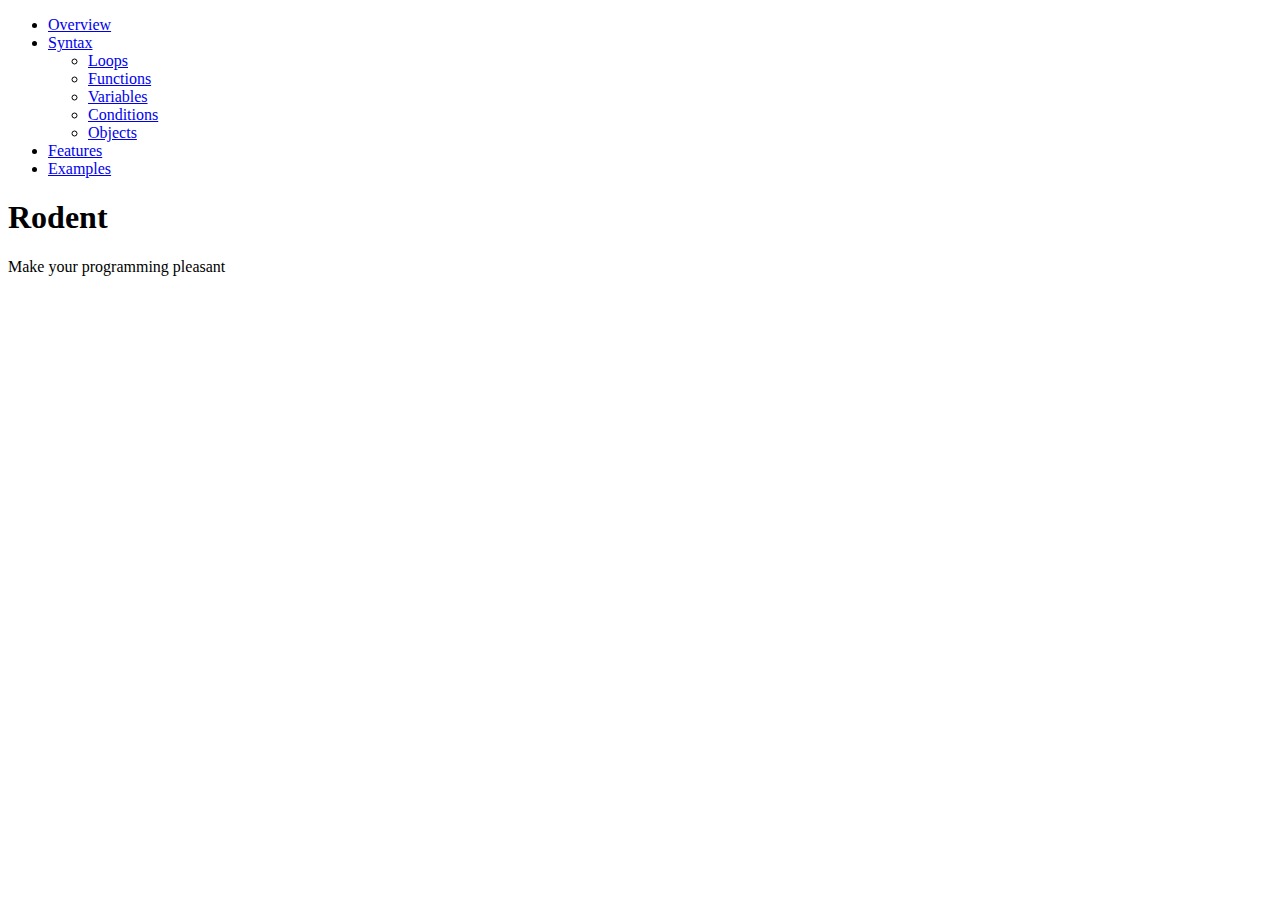
==== Rodent/index.html @ 8f515979 "Rename index.html to Rodent/index.html" ====
<!DOCTYPE html>
<html lang="en">
<head>
    <meta charset="UTF-8">
    <meta name="viewport" content="width=device-width, initial-scale=1.0">
    <title>Rodent</title>
    <link rel="stylesheet" href="style.css">
    <link rel="preconnect" href="https://fonts.googleapis.com">
    <link rel="preconnect" href="https://fonts.gstatic.com" crossorigin>
    <link href="https://fonts.googleapis.com/css2?family=Space+Mono:ital,wght@0,400;0,700;1,400;1,700&display=swap" rel="stylesheet">
</head>
<body>
    <header class="main-header">
        <div class="menu-icon" onclick="toggleMenu()">
            <div class="bar"></div>
            <div class="bar"></div>
            <div class="bar"></div>
        </div>
    </header>

    <nav class="side-menu" id="sideMenu">
        <ul>
            <li><a href="#overview">Overview</a></li>
            <li class="menu-item">
                <a href="#syntax" class="has-submenu" id = "syntax">Syntax</a>
                <ul class="submenu">
                    <li><a href="#loops">Loops</a></li>
                    <li><a href="#functions">Functions</a></li>
                    <li><a href="#variables">Variables</a></li>
                    <li><a href="#conditions">Conditions</a></li>
                    <li><a href="#objects">Objects</a></li>
                </ul>
            </li>
            <li><a href="#features">Features</a></li>
            <li><a href="#examples">Examples</a></li>
        </ul>
    </nav>

    <main class="main-content">
        <h1 class="main-title">Rodent</h1>
        <p class="subtitle">Make your programming pleasant</p>
    </main>

    <script>
        function toggleMenu() {
            const menu = document.getElementById('sideMenu');
            menu.classList.toggle('visible');
        }
    </script>
</body>
</html>
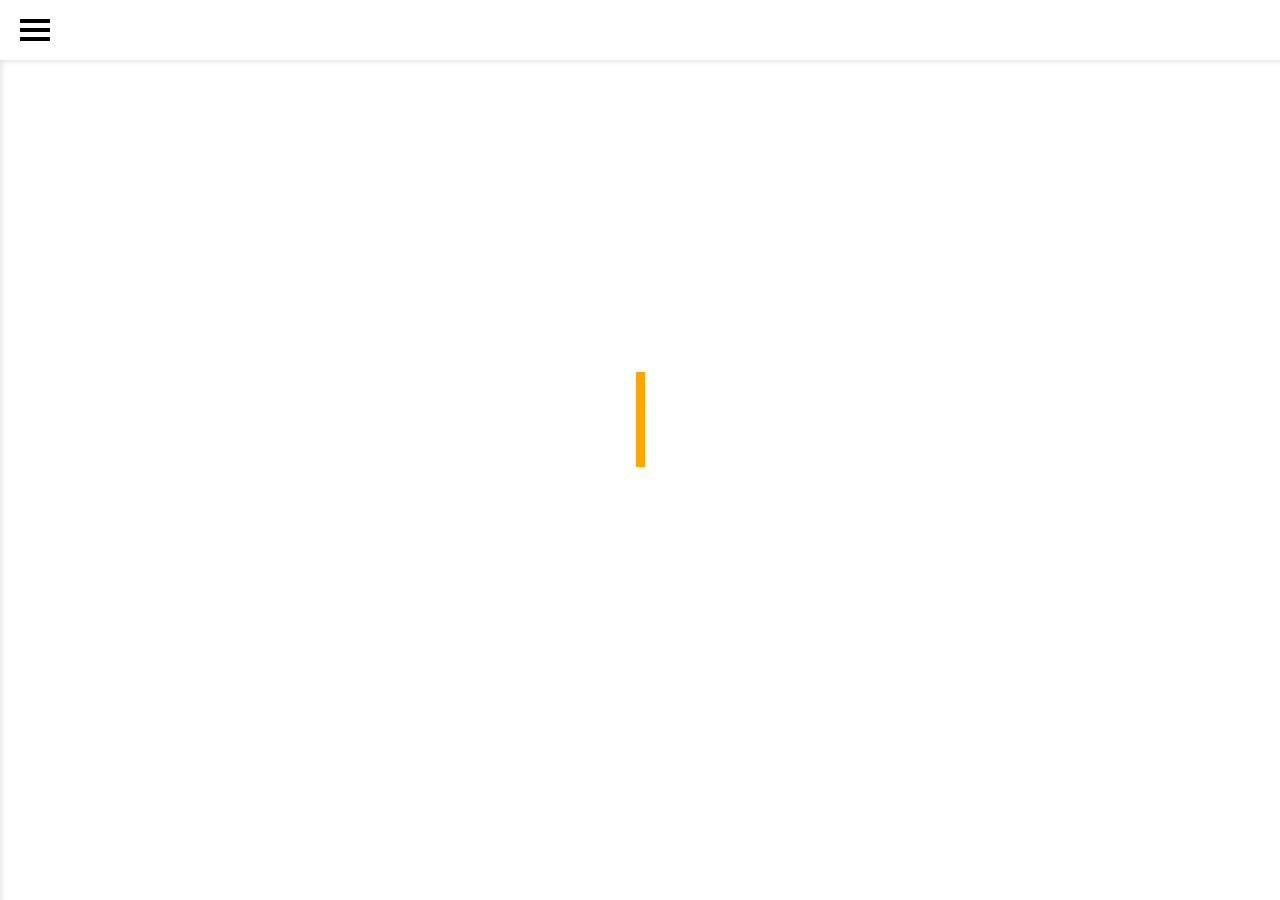
==== commit d07f0129: "remove href in the syntax" ====
--- a/Rodent/index.html
+++ b/Rodent/index.html
@@ -22,7 +22,7 @@
         <ul>
             <li><a href="#overview">Overview</a></li>
             <li class="menu-item">
-                <a href="#syntax" class="has-submenu" id = "syntax">Syntax</a>
+                <a class="has-submenu" id = "syntax">Syntax</a>
                 <ul class="submenu">
                     <li><a href="#loops">Loops</a></li>
                     <li><a href="#functions">Functions</a></li>
--- a/Rodent/style.css
+++ b/Rodent/style.css
@@ -0,0 +1,186 @@
+body {
+    margin: 0;
+    font-family: Arial, sans-serif;
+    background-color: #ffffff;
+    color: #000000;
+}
+
+.main-header {
+    position: fixed;
+    top: 0;
+    left: 0;
+    width: 100%;
+    height: 60px;
+    background-color: #ffffff;
+    display: flex;
+    align-items: center;
+    padding: 0 20px;
+    box-shadow: 0 2px 5px rgba(0, 0, 0, 0.1);
+    z-index: 1000;
+}
+
+.menu-icon {
+    cursor: pointer;
+}
+
+.menu-icon .bar {
+    width: 30px;
+    height: 4px;
+    background-color: #000000;
+    margin: 5px 0;
+    transition: 0.3s;
+}
+
+.side-menu {
+    position: fixed;
+    top: 0;
+    left: -250px;
+    width: 250px;
+    height: 100%;
+    background-color: #f4f4f4;
+    box-shadow: 2px 0 5px rgba(0, 0, 0, 0.1);
+    transition: 0.3s;
+    padding-top: 60px;
+    z-index: 999;
+}
+
+.side-menu.visible {
+    left: 0;
+}
+
+.side-menu ul {
+    list-style: none;
+    padding: 0;
+    margin: 0;
+}
+
+.side-menu ul li {
+    padding: 15px 0;
+    text-align: center;
+}
+
+.side-menu ul li a {
+    text-decoration: none;
+    color: #000000;
+    font-weight: bold;
+    display: block;
+    border-radius: 8px;
+    line-height: 2;
+    margin-left: 4%;
+    margin-right: 4%;
+}
+
+.side-menu ul li a:hover,
+.side-menu ul li a.active {
+    background-color: #f4f4f4;
+    border-radius: 8px;
+}
+
+.side-menu ul li .submenu {
+    display: block;
+    list-style: none;
+    padding: 0;
+    margin: 0;
+    background-color: #ddd;
+    border-bottom-left-radius: 8px;
+    border-bottom-right-radius: 8px;
+    max-height: 0; /* Начальная высота подменю - скрыто */
+    opacity: 0; /* Начальная прозрачность - скрыто */
+    overflow: hidden; /* Скрытие содержимого */
+    transition: max-height 0.3s ease-out; /* Плавное изменение высоты и прозрачности */
+}
+
+.side-menu ul li:hover .submenu {
+    max-height: 500px; /* Устанавливаем максимальную высоту для подменю */
+    opacity: 1; /* Устанавливаем полную непрозрачность */
+}
+
+/* Подсветка пунктов подменю */
+.submenu li a {
+    padding: 10px;
+    text-align: left;
+    color: #000000;
+    font-weight: normal;
+}
+
+.submenu li a:hover {
+    background-color: #f4f4f4;
+}
+
+/* Подсветка для пункта Syntax, когда курсор находится в подменю */
+.side-menu ul li:hover > a,
+.side-menu ul li .submenu li a:hover {
+    background-color: #f4f4f4;
+}
+
+.side-menu ul li:hover > a {
+    background-color: #ddd;
+}
+
+#syntax {
+    text-decoration: none;
+    color: #000000;
+    font-weight: bold;
+    display: block;
+    border-radius: 8px;
+    line-height: 2;
+    margin: 0%;
+    border-bottom-right-radius: 0;
+    border-bottom-left-radius: 0;
+}
+
+.main-content {
+    display: flex;
+    flex-direction: column;
+    align-items: center;
+    justify-content: center;
+    height: 100vh;
+    text-align: center;
+}
+
+.main-title {
+    font-size: 4em;
+    font-weight: bold;
+    white-space: nowrap;
+    border-right: .15em solid orange;
+    font-family: "Space Mono";
+    overflow: hidden;
+    width: 0;
+    animation: typing 1s steps(10, end) forwards, remove-cursor 0.3s 1.5s forwards;
+    animation-fill-mode: forwards;
+}
+
+.subtitle {
+    font-size: 1.5em;
+    margin-top: 10px;
+    opacity: 0;
+    animation: fade-in 1.5s ease 6s forwards;
+    animation-delay: 0s;
+}
+
+@keyframes typing {
+    from {
+        width: 0;
+    }
+    to {
+        width: 16%;
+    }
+}
+
+@keyframes fade-in {
+    0% {
+        opacity: 0;
+    }
+    100% {
+        opacity: 1;
+    }
+}
+
+@keyframes remove-cursor {
+    0% {
+        border-right: .15em solid orange;
+    }
+    100% {
+        border-right: none;
+    }
+}
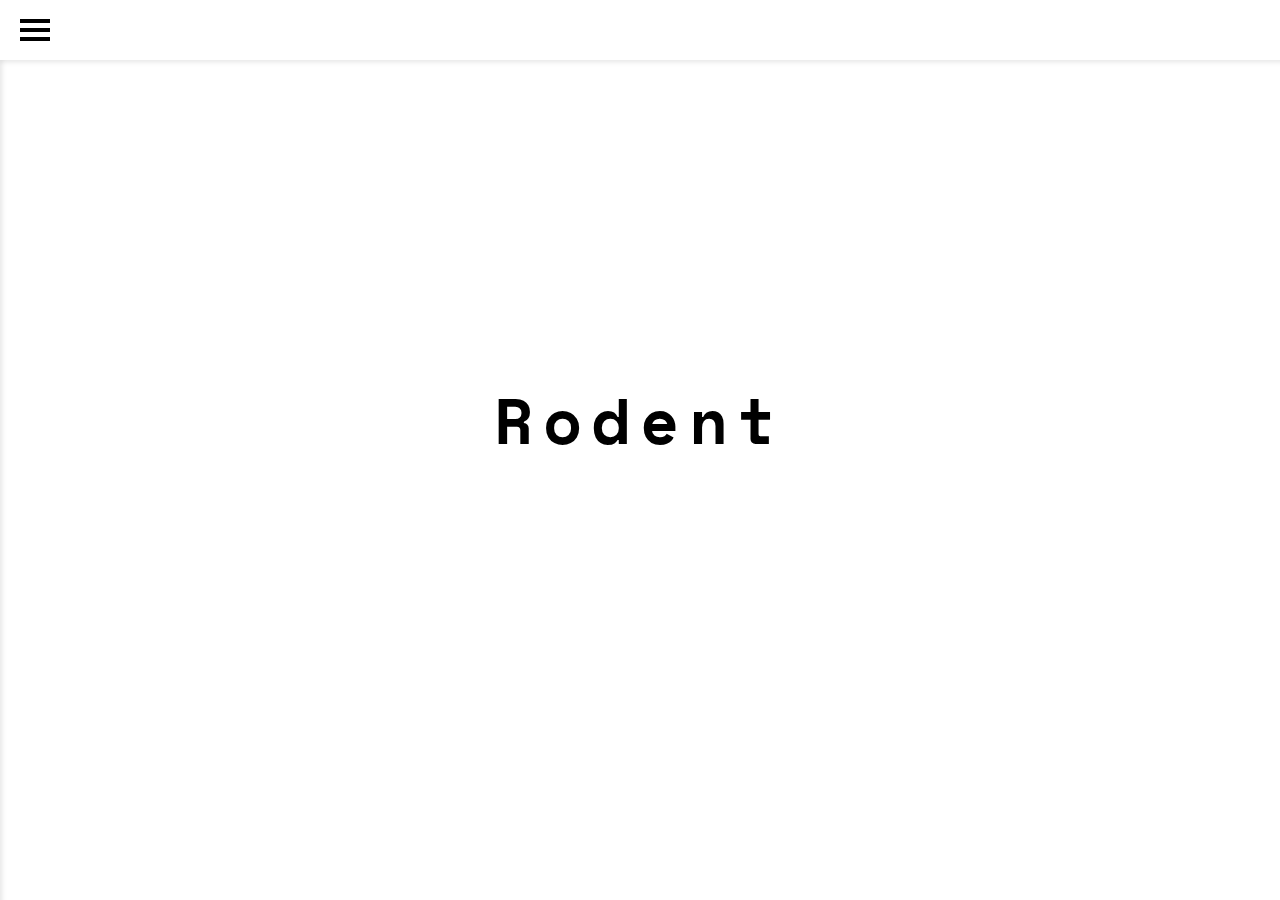
==== commit 7a5b3e9d: "upd" ====
--- a/Rodent/index.html
+++ b/Rodent/index.html
@@ -37,7 +37,7 @@
     </nav>
 
     <main class="main-content">
-        <h1 class="main-title">Rodent</h1>
+        <h1 class="main-title" id = "title">Rodent</h1>
         <p class="subtitle">Make your programming pleasant</p>
     </main>
 
--- a/Rodent/style.css
+++ b/Rodent/style.css
@@ -142,12 +142,15 @@
     font-size: 4em;
     font-weight: bold;
     white-space: nowrap;
-    border-right: .15em solid orange;
     font-family: "Space Mono";
     overflow: hidden;
-    width: 0;
-    animation: typing 1s steps(10, end) forwards, remove-cursor 0.3s 1.5s forwards;
-    animation-fill-mode: forwards;
+    /* border-right: .15em solid orange; The typwriter cursor */
+    white-space: nowrap; /* Keeps the content on a single line */
+    margin: 0 auto; /* Gives that scrolling effect as the typing happens */
+    letter-spacing: .15em; /* Adjust as needed */
+    animation: 
+    typing 3.5s steps(40, end);
+    /* blink-caret .75s step-end infinite; */
 }
 
 .subtitle {
@@ -163,7 +166,7 @@
         width: 0;
     }
     to {
-        width: 16%;
+        width: 100%;
     }
 }
 
@@ -184,3 +187,8 @@
         border-right: none;
     }
 }
+
+@keyframes blink-caret {
+    from, to { border-color: transparent }
+    50% { border-color: orange; }
+}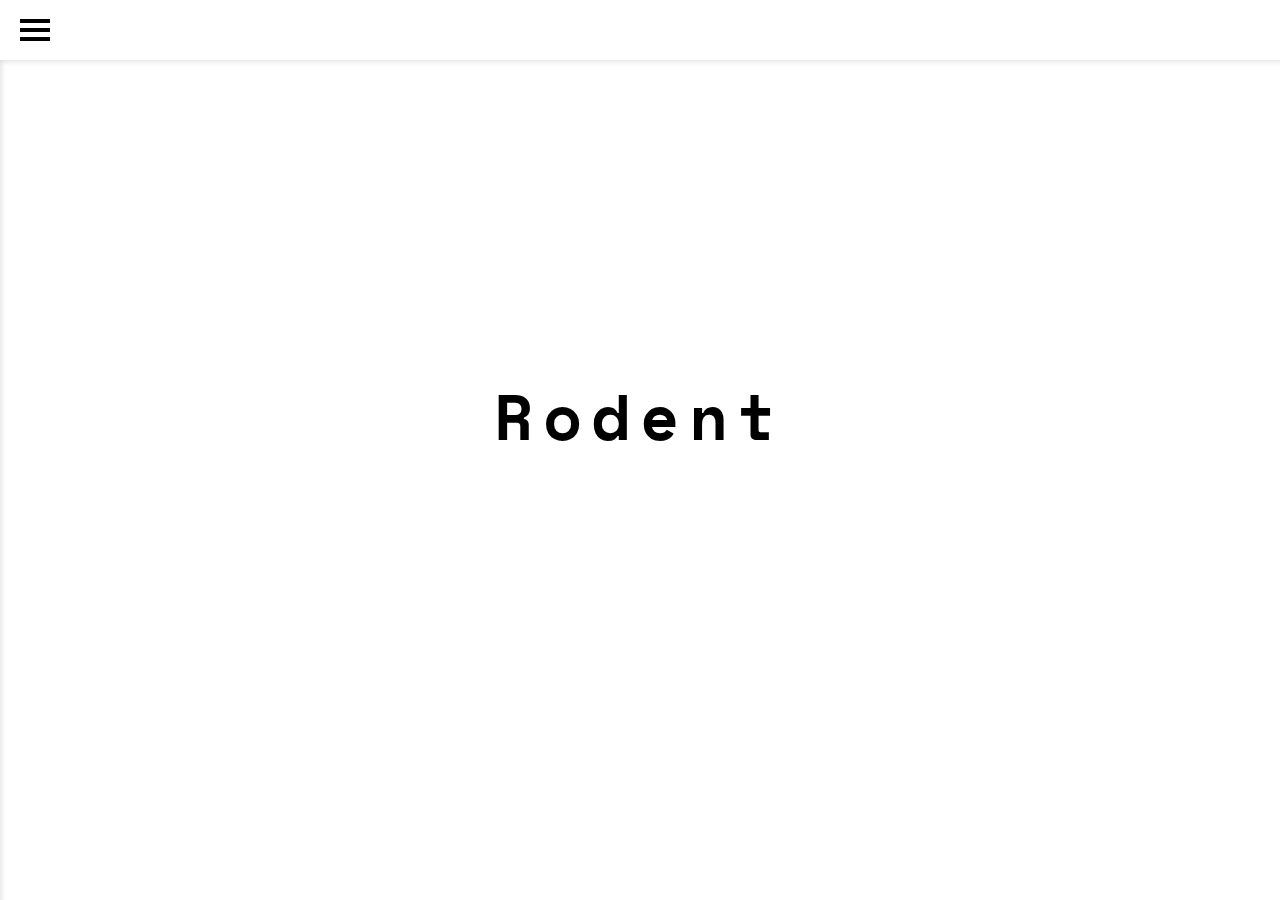
==== commit 94d16b28: "pizdez dohuya" ====
--- a/Rodent/index.html
+++ b/Rodent/index.html
@@ -20,19 +20,19 @@
 
     <nav class="side-menu" id="sideMenu">
         <ul>
-            <li><a href="#overview">Overview</a></li>
+            <li><a href="overview.html">Overview</a></li>
             <li class="menu-item">
                 <a class="has-submenu" id = "syntax">Syntax</a>
                 <ul class="submenu">
-                    <li><a href="#loops">Loops</a></li>
-                    <li><a href="#functions">Functions</a></li>
-                    <li><a href="#variables">Variables</a></li>
-                    <li><a href="#conditions">Conditions</a></li>
-                    <li><a href="#objects">Objects</a></li>
+                    <li><a href="loops.html">Loops</a></li>
+                    <li><a href="functions.html">Functions</a></li>
+                    <li><a href="variables.html">Variables</a></li>
+                    <li><a href="operators.html">Operators</a></li>
+                    <li><a href="compilation.html">Compilation</a></li>
                 </ul>
             </li>
-            <li><a href="#features">Features</a></li>
-            <li><a href="#examples">Examples</a></li>
+            <li><a href="ex.html">Examples</a></li>
+            <li><a href="dev.pdf" download = "dev">Developer guide</a></li>
         </ul>
     </nav>
 
--- a/Rodent/style.css
+++ b/Rodent/style.css
@@ -136,21 +136,18 @@
     justify-content: center;
     height: 100vh;
     text-align: center;
+    font-family: "Space Mono";
 }
 
 .main-title {
     font-size: 4em;
     font-weight: bold;
     white-space: nowrap;
-    font-family: "Space Mono";
     overflow: hidden;
-    /* border-right: .15em solid orange; The typwriter cursor */
-    white-space: nowrap; /* Keeps the content on a single line */
-    margin: 0 auto; /* Gives that scrolling effect as the typing happens */
-    letter-spacing: .15em; /* Adjust as needed */
-    animation: 
-    typing 3.5s steps(40, end);
-    /* blink-caret .75s step-end infinite; */
+    white-space: nowrap; 
+    margin: 0 auto;
+    letter-spacing: .15em;
+    animation: typing 3.5s steps(40, end);
 }
 
 .subtitle {
